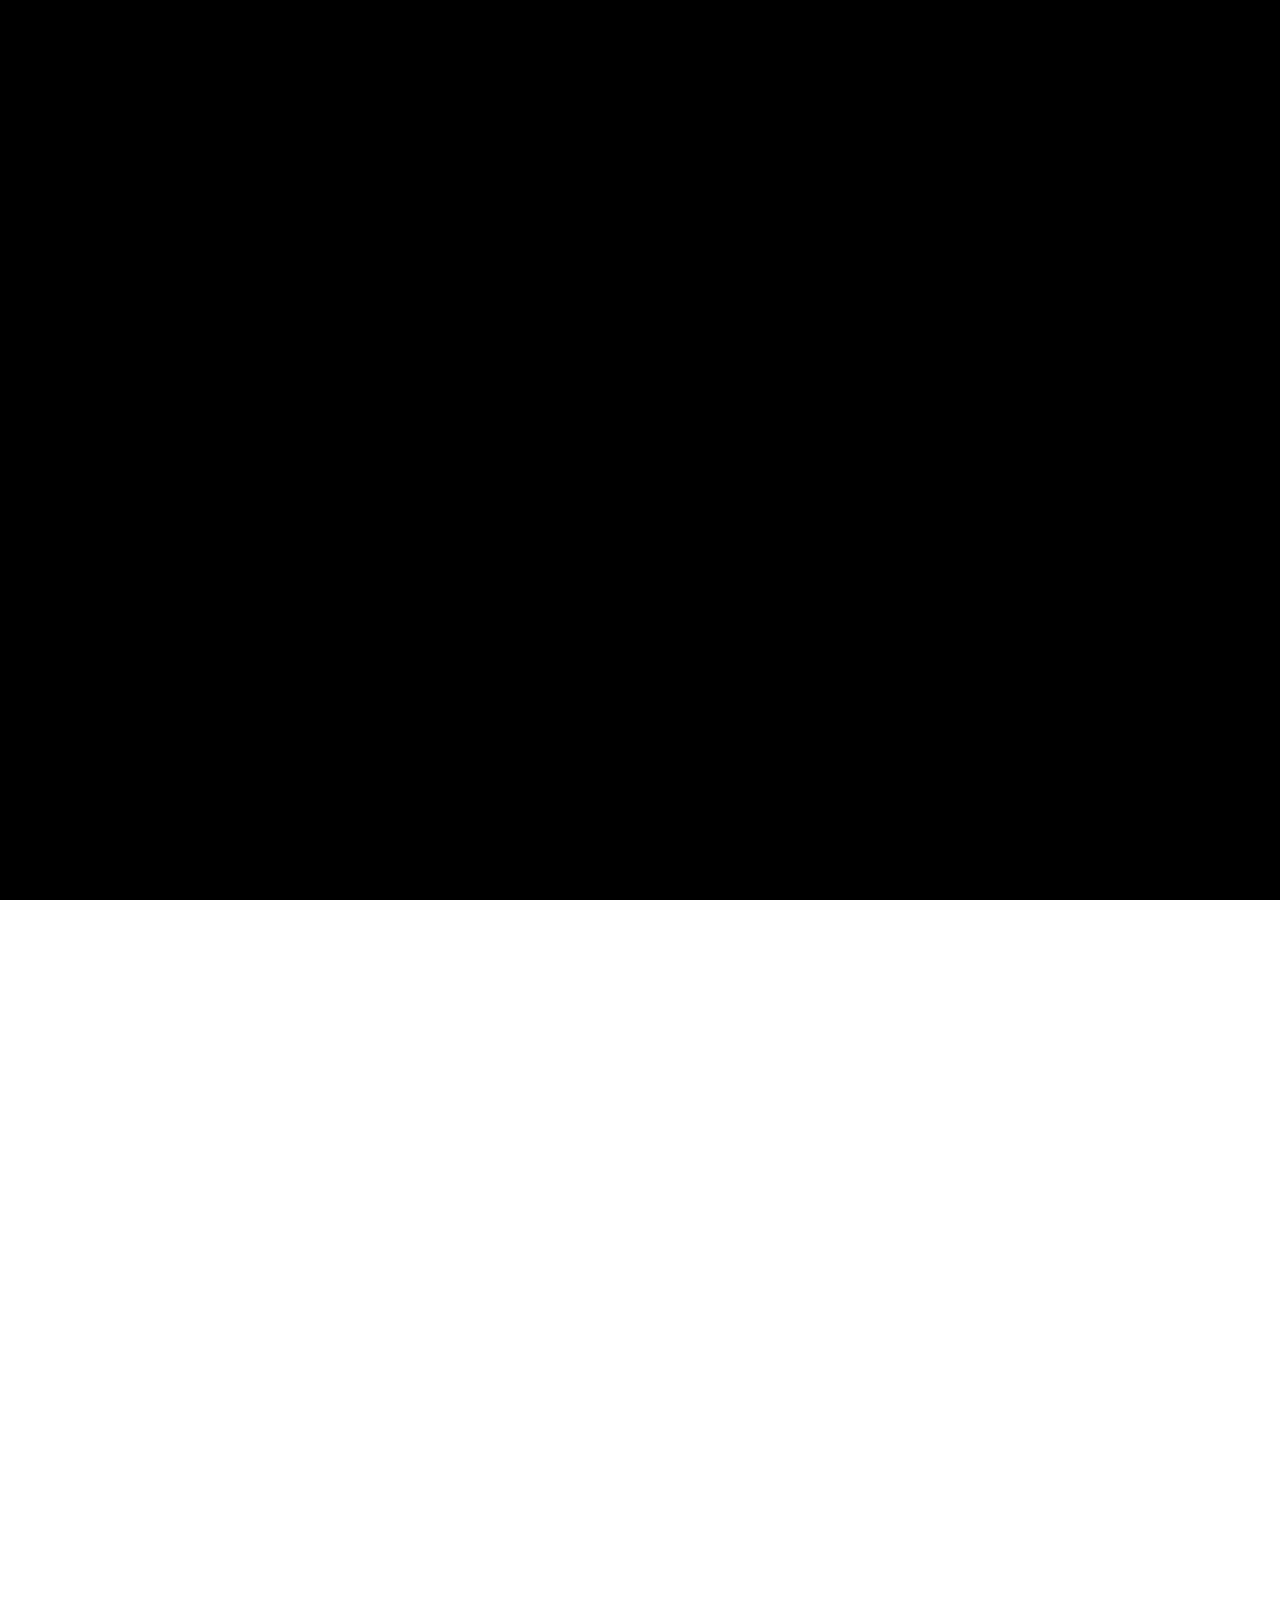
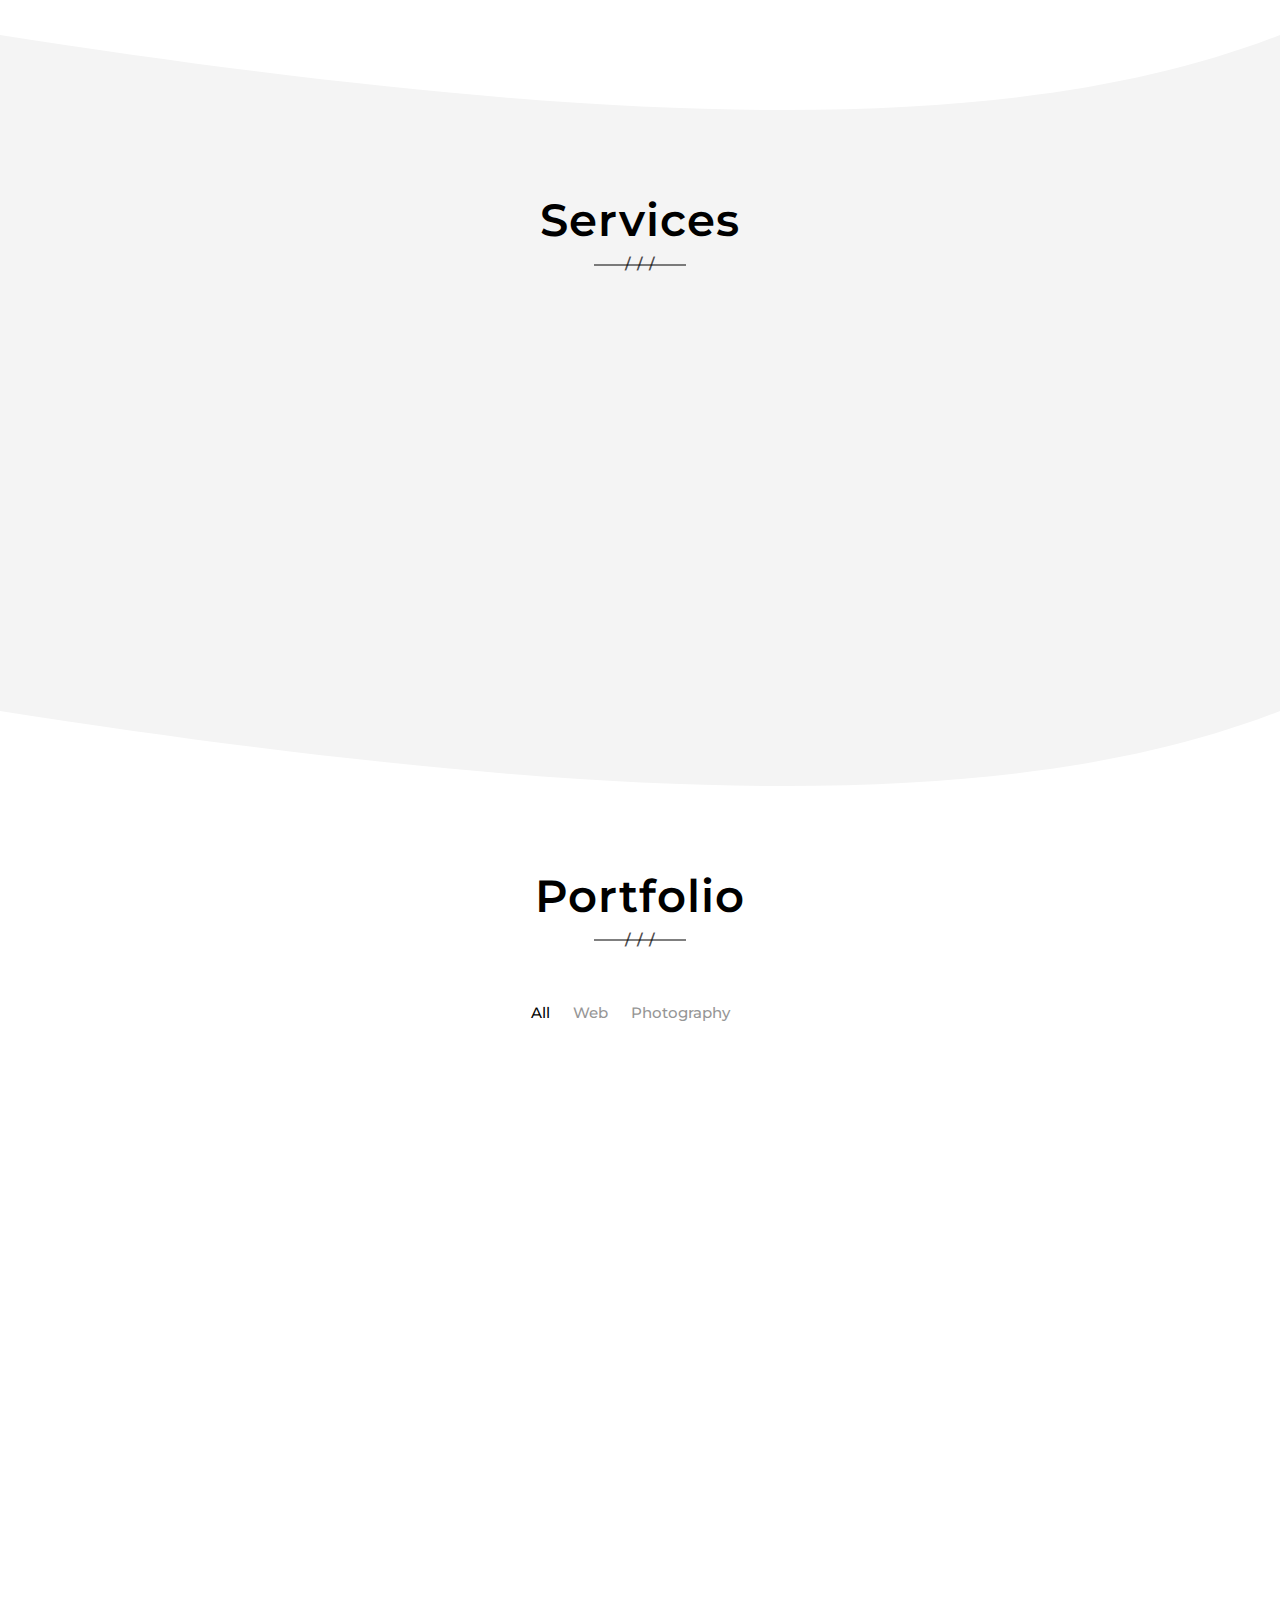
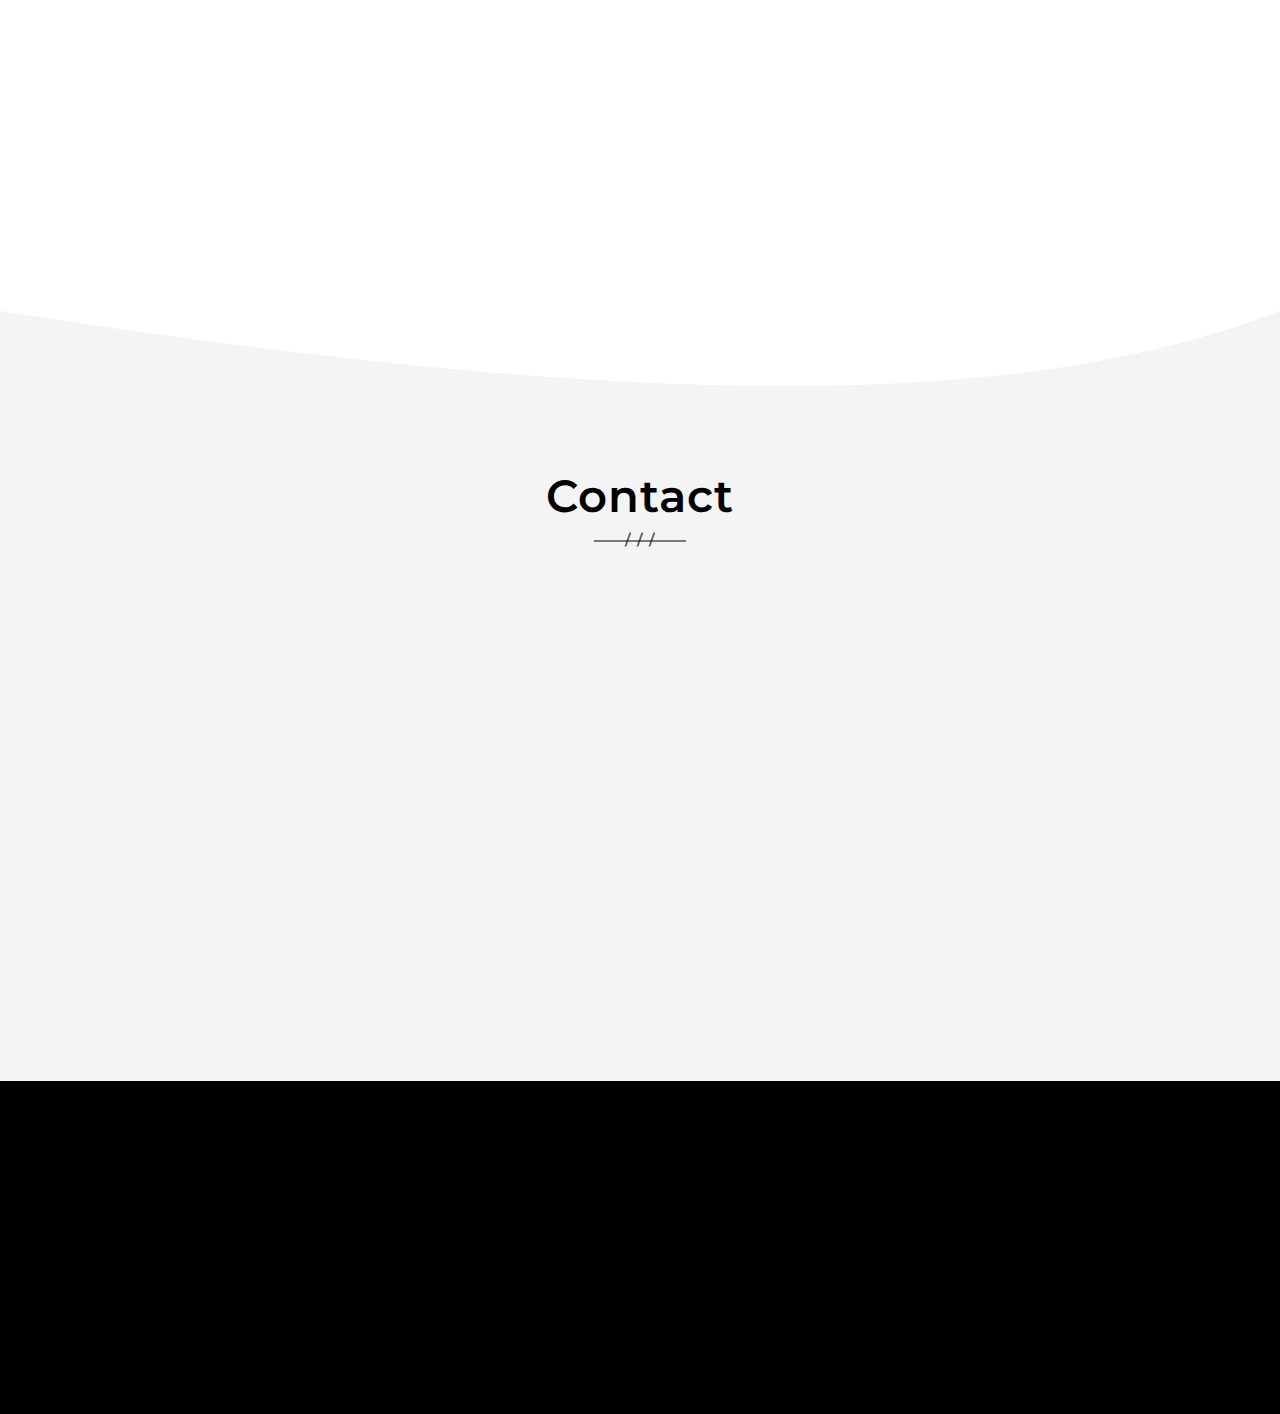
==== index.html @ d1eb20b6 "add all file this" ====
<!DOCTYPE html>
<html lang="zxx">
    
<!-- Mirrored from morgan-avab.netlify.app/ by HTTrack Website Copier/3.x [XR&CO'2014], Sat, 21 Nov 2020 05:18:32 GMT -->
<!-- Added by HTTrack --><meta http-equiv="content-type" content="text/html;charset=UTF-8" /><!-- /Added by HTTrack -->
<head>

        <!-- Global site tag (gtag.js) - Google Analytics -->
        <script async src="https://www.googletagmanager.com/gtag/js?id=UA-122734742-1"></script>
        <script>
          window.dataLayer = window.dataLayer || [];
          function gtag(){dataLayer.push(arguments);}
          gtag('js', new Date());

          gtag('config', 'UA-122734742-1');
        </script>

        <!-- META DATA -->
        <meta charset="UTF-8">
        <meta http-equiv="X-UA-Compatible" content="IE=edge">
        <meta name="viewport" content="width=device-width, initial-scale=1">

        <!-- TITLE OF SITE -->
        <title>Sariful Islam || Web developer</title>
    <meta name="description" content="Sariful Islam | I am full-stack web developer and Working as a Professional Web Developer in Bangladesh for almost 2 years. I am a full stack web developer with a vast array of knowledge in many different front end and back end languages, responsive frameworks, databases and best code practices I have a passion for web development and love to create web applications for web and mobile devices | Software developer | Web developer">
    <meta name="keywords" content="Sariful Islam ,Web developer, Software developer " />
    <meta name="author" content="Sariful Islam">

        <!-- favicon -->
        <link id="favicon" rel="icon" type="image/png" href="assets/images/icon.png">

        <!-- Google Fonts-->
        <link rel="stylesheet" href="https://fonts.googleapis.com/css?family=Poppins:300,400,500,600,700,800,900%7CMontserrat:300,400,500,600,700,800,900">

        <!-- Bootstrap css -->
        <link rel="stylesheet" href="assets/css/bootstrap.css">

        <!-- animate.css -->
        <link rel="stylesheet" href="assets/css/animate.css">

        <!-- magnific-popup.css -->
        <link rel="stylesheet" href="assets/css/magnific-popup.css">

        <!-- font-awesome.min.css -->
        <link rel="stylesheet" href="assets/css/font-awesome.min.css">

        <!-- Main style css -->
        <link rel="stylesheet" href="assets/css/style.css">

        <!-- Responsive css -->
        <link rel="stylesheet" href="assets/css/responsive.css">

        <!--[if lt IE 9]>
          <script src="https://oss.maxcdn.com/html5shiv/3.7.3/html5shiv.min.js"></script>
          <script src="https://oss.maxcdn.com/respond/1.4.2/respond.min.js"></script>
        <![endif]-->

    </head>
    <body data-spy="scroll" data-target=".navbar" data-offset="70">


        <!--Start Preloader-->
        <div class="page-loader"></div>
        <div class="loader startLoad"></div>
        <div id="loader" class="pageload-overlay" data-opening="m -5,-5 0,70 90,0 0,-70 z m 5,35 c 0,0 15,20 40,0 25,-20 40,0 40,0 l 0,0 C 80,30 65,10 40,30 15,50 0,30 0,30 z">
            <svg xmlns="http://www.w3.org/2000/svg" width="100%" height="100%" viewBox="0 0 80 60" preserveAspectRatio="none" >
                <path d="m -5,-5 0,70 90,0 0,-70 z m 5,5 c 0,0 7.9843788,0 40,0 35,0 40,0 40,0 l 0,60 c 0,0 -3.944487,0 -40,0 -30,0 -40,0 -40,0 z"/>
            </svg>
        </div>
        <!--End Preloader-->


        <!--Start Home Section-->
        <section class="home svg_shape bg_image" id="home" style="background-image: url(assets/images/sariful_islam_cover.jpg)">
            <div class="full_height">
                
                <!-- nav -->
                <nav class="navbar navbar-default navbar-fixed-top">
                    <div class="container">
                        <div class="navbar-header">
                            <button type="button" class="navbar-toggle collapsed" data-toggle="collapse" data-target="#bs-example-navbar-collapse-1" aria-expanded="false">
                                <span class="sr-only">Toggle navigation</span>
                                <span class="icon-bar"></span>
                                <span class="icon-bar"></span>
                                <span class="icon-bar"></span>
                            </button>

                            <!-- LOGO -->
                            <!-- <a class="navbar-brand" href="#">Morgan</a> -->
                            

                        </div>
                        <div class="collapse navbar-collapse" id="bs-example-navbar-collapse-1">
                            <ul class="nav navbar-nav navbar-right">
                                <li>
                                    <a href="#home" class="smooth_scroll">Home</a>
                                </li>
                                <li>
                                    <a href="#about" class="smooth_scroll">About</a>
                                </li>
                                <li>
                                    <a href="#services" class="smooth_scroll">Services</a>
                                </li>
                                <li>
                                    <a href="#portfolio" class="smooth_scroll">Portfolio</a>
                                </li>
                                <li>
                                    <a href="#contact" class="smooth_scroll">Contact</a>
                                </li>
                            </ul>
                        </div><!-- /.navbar-collapse -->
                    </div><!--.container-->
                </nav>
                <div class="display-table">
                    <div class="display-table-cell">
                        <div class="container">
                            <h3>Hello, I'm Sariful Islam</h3>
                            <h1 class="cd-headline letters rotate-2 is-full-width">
                                <span class="cd-words-wrapper">
                                    <b class="is-visible">Developer</b>
                                    <b>Freelancer</b>
                                </span>
                            </h1>
                        </div>
                    </div>
                </div>
                <div class="container go_down_container">
                    <div class="go_down">
                        <a href="#about" class="smooth_scroll">
                            <span></span>
                            <span></span>
                        </a>
                    </div>
                </div>
                <svg class="curveDownColor" xmlns="http://www.w3.org/2000/svg" version="1.1" width="100%" height="100" viewBox="0 0 100 100" preserveAspectRatio="none" style="fill: #fff;">
                    <path d="M0 0 C 50 100 80 100 100 0 Z"></path>
                </svg>
            </div><!--.full_height-->
        </section>
        <!--End Home Section-->


        <!--Start About Section-->
        <section class="about padding-top-110 padding-bottom-90" id="about">
            <div class="container">
                <div class="row">
                    <div class="col-md-5 about-img">
                        <div class="my__img animated animated_scroll fadeInUp" style="animation-delay: 0.3s">
                            <img src="assets/images/sariful_isalm.jpg" alt="">
                        </div>
                    </div>
                    <div class="col-md-7 padding-left-25">
                        <h3 class="animated animated_scroll fadeInUp" style="animation-delay: 0.3s">Hello! My Name is Sariful Islam</h3>
                        <p class="animated animated_scroll fadeInUp" style="animation-delay: 0.3s">
I am  full-stack web developer and Working as a Professional Web Developer in Bangladesh for almost 2 years. I Worked Different type of project , Online Telemedicine Management , Online Hospital Management which multiple users (patient, doctor and admin) , Inventory Management and many institute daynamic website which maintain from admin , I have a passion for
web development and love to create web
applications for web and mobile devices.						
						</p>
                                    <div class="follow-me animated animated_scroll fadeInUp" style="animation-delay: 0.3s">
                            <h6>Follow Me :</h6>
                            <ul class="text-center list-unstyled social">
                                <li>
                                    <a href="https://www.facebook.com/sarifit95/" target="_blank" title="facebook">
                                        <i class="fa fa-facebook fa-2x"></i>
                                    </a>
                                </li>
                                <li>
                                    <a href="https://www.linkedin.com/in/sariful-islam-22893b153/" target="_blank" title="linkedin">
                                        <i class="fa fa-linkedin fa-2x"></i>
                                    </a>
                                </li><li>
                                    <a href="https://twitter.com/Sariful21221382" target="_blank" title="twitter">
                                        <i class="fa fa-twitter fa-2x"></i>
                                    </a>
                                </li>
                                <li>
                                    <a href="https://github.com/Sarifit95" target="_blank" title="github">
                                        <i class="fa fa-github fa-2x"></i>
                                    </a>
                                </li>

                                <li>
                                    <a href="https://www.instagram.com/sariful_islamit/" target="_blank" title="instagram">
                                        <i class="fa fa-instagram fa-2x"></i>
                                    </a>
                                </li>
                            </ul>
                        </div>
                    </div><!--.col-sm-7-->
                </div><!--.row-->
            </div><!--.container-->
            <svg class="curveDownColor" xmlns="http://www.w3.org/2000/svg" version="1.1" width="100%" height="100" viewBox="0 0 100 100" preserveAspectRatio="none" style="fill: #fff;">
                <path d="M0 0 C 50 100 80 100 100 0 Z"></path>
            </svg>
        </section>
        <!--End About Section-->


        <!--Start Services Section-->
        <section class="services padding-top-110 padding-bottom-90 primary_bg" id="services">
            <div class="container">
                <div class="sec_title">
                    <h2>Services</h2>
                </div>
                <div class="row">
                    
                    <!--Service 1-->
                    <div class="col-md-4 col-sm-6 item animated animated_scroll fadeInUp" style="animation-delay: 0.3s">
                        <div class="content">
                            <div class="icon">
                                <i class="fa fa-desktop"></i>
                            </div>
                            <h3>Web design</h3>
                            <p>HTML5, CSS3, Bootstrap</p>
                        </div>
                    </div>
                    
                    <!--Service 2-->
                    <div class="col-md-4 col-sm-6 item animated animated_scroll fadeInUp" style="animation-delay: 0.6s">
                        <div class="content">
                            <div class="icon">
                                <i class="fa fa-magic"></i>
                            </div>
                            <h3>Web Development</h3>
                            <p>PHP,Laravel Framework, ASP.NET, JavaScript, React Js, Jquery, AJAX</p>
                        </div>
                    </div>
					<div class="col-md-4 col-sm-6 item animated animated_scroll fadeInUp" style="animation-delay: 0.6s">
                        <div class="content">
                            <div class="icon">
                                <i class="fa fa-database"></i>
                            </div>
                            <h3>DataBase</h3>
                            <p>MYSQL, SQL Server</p>
                        </div>
                    </div>

                    <!--Service 3-->
                    
                    
                    <!--Service 4-->
                    
                    
                </div><!--.row-->
            </div><!--.container-->
            <svg class="curveDownColor" xmlns="http://www.w3.org/2000/svg" version="1.1" width="100%" height="100" viewBox="0 0 100 100" preserveAspectRatio="none">
                <path d="M0 0 C 50 100 80 100 100 0 Z"></path>
            </svg>
        </section>
        <!--End Services Section-->


        <!--Start Portfolio Section-->
        <section class="portfolio padding-top-110 padding-bottom-90" id="portfolio">
            <div class="container">
                <div class="sec_title">
                    <h2>Portfolio</h2>
                </div>
                <ul class="list-unstyled ul-filter">
                    <li data-filter="*" class="active_filter">all</li>
                    <li data-filter=".web">Web</li>
                    <li data-filter=".photography">Photography</li>

                </ul>
                <div class="row grid">
                    
                    <!--project 1-->
                    <div class="col-xs-12 col-sm-6 col-md-4 grid-sizer grid-item web">
                        <div class="box animated animated_scroll fadeInUp" style="animation-delay: 0.3s">
                            <div class="my_img" data-mfp-src="assets/images/portfolio/datatable_with_ajax.png">
                                <img src="assets/images/portfolio/datatable_with_ajax.png" alt=''>
                            </div>
                        </div>
                    </div>
                    <div class="col-xs-12 col-sm-6 col-md-4 grid-sizer grid-item web">
                        <div class="box animated animated_scroll fadeInUp" style="animation-delay: 0.3s">
                            <div class="my_img" data-mfp-src="assets/images/portfolio/design_drra.png">
                                <img src="assets/images/portfolio/design_drra.png" alt=''>
                            </div>
                        </div>
                    </div>

                    <div class="col-xs-12 col-sm-6 col-md-4 grid-sizer grid-item web">
                        <div class="box animated animated_scroll fadeInUp" style="animation-delay: 0.3s">
                            <div class="my_img" data-mfp-src="assets/images/portfolio/design_web.png">
                                <img src="assets/images/portfolio/design_web.png" alt=''>
                            </div>
                        </div>
                    </div>
                    <div class="col-xs-12 col-sm-6 col-md-4 grid-sizer grid-item web">
                        <div class="box animated animated_scroll fadeInUp" style="animation-delay: 0.3s">
                            <div class="my_img" data-mfp-src="assets/images/portfolio/form.png">
                                <img src="assets/images/portfolio/form.png" alt=''>
                            </div>
                        </div>
                    </div>
                    <div class="col-xs-12 col-sm-6 col-md-4 grid-sizer grid-item web">
                        <div class="box animated animated_scroll fadeInUp" style="animation-delay: 0.3s">
                            <div class="my_img" data-mfp-src="assets/images/portfolio/prescription.png">
                                <img src="assets/images/portfolio/prescription.png" alt=''>
                            </div>
                        </div>
                    </div>
                    <div class="col-xs-12 col-sm-6 col-md-4 grid-sizer grid-item web">
                        <div class="box animated animated_scroll fadeInUp" style="animation-delay: 0.3s">
                            <div class="my_img" data-mfp-src="assets/images/portfolio/repor.png">
                                <img src="assets/images/portfolio/repor.png" alt=''>
                            </div>
                        </div>
                    </div>
                    <div class="col-xs-12 col-sm-6 col-md-4 grid-sizer grid-item web">
                        <div class="box animated animated_scroll fadeInUp" style="animation-delay: 0.3s">
                            <div class="my_img" data-mfp-src="assets/images/portfolio/report1.png">
                                <img src="assets/images/portfolio/report1.png" alt=''>
                            </div>
                        </div>
                    </div>
                    <div class="col-xs-12 col-sm-6 col-md-4 grid-sizer grid-item web">
                        <div class="box animated animated_scroll fadeInUp" style="animation-delay: 0.3s">
                            <div class="my_img" data-mfp-src="assets/images/portfolio/sell_product.png">
                                <img src="assets/images/portfolio/sell_product.png" alt=''>
                            </div>
                        </div>
                    </div>
                    <div class="col-xs-12 col-sm-6 col-md-4 grid-sizer grid-item web">
                        <div class="box animated animated_scroll fadeInUp" style="animation-delay: 0.3s">
                            <div class="my_img" data-mfp-src="assets/images/portfolio/web_desing.png">
                                <img src="assets/images/portfolio/web_desing.png" alt=''>
                            </div>
                        </div>
                    </div>
                    <div class="col-xs-12 col-sm-6 col-md-4 grid-sizer grid-item web">
                        <div class="box animated animated_scroll fadeInUp" style="animation-delay: 0.3s">
                            <div class="my_img" data-mfp-src="assets/images/portfolio/web_desing_circle.png">
                                <img src="assets/images/portfolio/web_desing_circle.png" alt=''>
                            </div>
                        </div>
                    </div>
                    <div class="col-xs-12 col-sm-6 col-md-4 grid-sizer grid-item web">
                        <div class="box animated animated_scroll fadeInUp" style="animation-delay: 0.3s">
                            <div class="my_img" data-mfp-src="assets/images/portfolio/work.png">
                                <img src="assets/images/portfolio/work.png" alt=''>
                            </div>
                        </div>
                    </div>









                </div><!--.row-->
            </div><!--.container-->
            <svg class="curveDownColor" xmlns="http://www.w3.org/2000/svg" version="1.1" width="100%" height="100" viewBox="0 0 100 100" preserveAspectRatio="none" style="fill: #fff;">
                <path d="M0 0 C 50 100 80 100 100 0 Z"></path>
            </svg>
        </section>
        <!--End Portfolio Section-->


        <!--Start Contact Section-->
        <section class="contact padding-top-110 padding-bottom-90 primary_bg" id="contact">
                <div class="container">
                    <div class="sec_title">
                        <h2>Contact</h2>
                    </div>
                    <div class="row">
                        
                        <div class="col-sm-9">
                            <div class="contact_form animated animated_scroll fadeInUp" style="animation-delay: 0.4s">
                                <form action="" method="post">
                                    <input placeholder="Name" name="name" type="text" class="form-control">
                                    <input placeholder="E-mail" name="email" type="email" class="form-control">
                                    <textarea placeholder="Message" name="message" class="form-control"></textarea>
                                    <div class="submit btn">send message</div>
                                    <!--Contact form message-->
                                    <div class="msg_success"><p>Your message has been sent. Thank you!</p></div>
                                    <div class="msg_error"><p>Sorry your message can not be sent.</p></div>
                                    <!--End contact form message-->
                                </form>
                            </div>
                        </div>

                        <div class="col-sm-3 padding-left-25">
                            <div class="info animated animated_scroll fadeInUp" style="animation-delay: 0.3s">

                                <div class="content">
                                    <div>
                                        <h4>Phone</h4>
                                        <p>+8801781275612</p>
                                    </div>
                                </div>

                                <div class="content">
                                    <div>
                                        <h4>Email</h4>
                                        <p><a href="mailto:your@example.com">sarifit95@gmail.com</a></p>
                                    </div>
                                    <div>
                                        <h4>Whatsapp </h4>
                                        <p>+8801781275612</p>
                                    </div>
                                    <div>
                                        <h4>Skype</h4>
                                        <p>sarifit95</p>
                                    </div>
                                </div>

                                <div class="content">
                                    <div>
                                        <h4>Address</h4>
                                        <p>Dhaka, Bangladesh</p>
                                    </div>
                                </div>

                            </div>
                        </div>


                    </div><!--.row-->
                </div><!--.container-->    
        </section>
        <!--End Contact Section-->


        <!--Start Footer-->
        <footer>
            <div class="container text-center animated animated_scroll fadeInUp" style="animation-delay: 0.3s">
                <h3>Sariful Islam</h3>
                <div class="social-links">
                    <!--Social links-->
                    <a href="https://www.facebook.com/sarifit95/" target="_blank">
                        <i class="fa fa-facebook"></i>
                    </a>
                    <a href="https://www.linkedin.com/in/sariful-islam-22893b153/" target="_blank">
                        <i class="fa fa-linkedin"></i>
                    </a>
                    <a href="https://twitter.com/Sariful21221382" target="_blank">
                        <i class="fa fa-twitter"></i>
                    </a>
                    <a href="https://www.instagram.com/sariful_islamit/" target="_blank">
                        <i class="fa fa-instagram"></i>
                    </a>
                    <a href="https://github.com/Sarifit95" target="_blank">
                        <i class="fa fa-github"></i>
                    </a>
                </div>
                <p>&copy; 2021 Sariful Islam | All rights reserved.</p>
            </div><!--.container-->  
        </footer>
        <!--End Footer-->


        <!--jquery.min.js-->
        <script src="assets/js/jquery.min.js"></script>

        <!--spy-scroll.js-->
        <script src="assets/js/spy-scroll.js"></script>

        <!--jquery.fittext.js-->
        <script src="assets/js/jquery.fittext.js"></script>

        <!--snap.svg-min.js-->
        <script src="assets/js/snap.svg-min.js"></script>

        <!--classie.js-->
        <script src="assets/js/classie.js"></script>

        <!--svgLoader.js-->
        <script src="assets/js/svgLoader.js"></script>

        <!--bootstrap.min.js-->
        <script src="assets/js/bootstrap.min.js"></script>

        <!--jquery.magnific-popup.min.js-->
        <script src="assets/js/jquery.magnific-popup.min.js"></script>

        <!--isotope.pkgd.min.js-->
        <script src="assets/js/isotope.pkgd.min.js"></script>

        <!--animateHeader.js-->
        <script src="assets/js/animateHeader.js"></script>

        <!-- Main script js -->
        <script src="assets/js/custom.js"></script>

    </body>

<!-- Mirrored from morgan-avab.netlify.app/ by HTTrack Website Copier/3.x [XR&CO'2014], Sat, 21 Nov 2020 05:18:45 GMT -->
</html>
---- assets/css/style.css ----
/*
* ----------------------------------------------------
Author       : Ideas_Factory
Template Name: Morgan - Creative Portfolio Template
* ----------------------------------------------------
*/

/*
* -----------------------------------------------------
*  01.Common Styles 
*  02.Preloader 
*  03.Home Section
*  04.About Section 
*  05.Services Section 
*  06.Portfolio Section 
*  07.Contact Section 
*  08.Footer
* -----------------------------------------------------
*/



/*=================================*/
/*  01.Common Styles 
/*=================================*/

*{
    margin: 0;
    padding: 0
}

body {
    font-family: Poppins, Arial, sans-serif;
    font-size: 12px;
    font-weight: 300;
    line-height: 2.2;
    background-color: #fff;
    color: #757575;
    overflow: hidden;
}

img {
    border-style: none;
    width: 100%;
    height: auto;
    max-width: 100%;
    vertical-align: top; 
}

a, a:hover, a:focus  {
    text-decoration: none;
    outline: none;
    color: inherit;
}

h1 {
    font-size: 35px;
}

h2 {
    font-size: 32px;
}

h3 {
    font-size: 20px;
}

h4 {
    font-size: 21px;
}

h5 {
    font-size: 14px;
}

h6 {
    font-size: 14px;
}

p {
    font-size: 16px;
}

h1, h2, h3, h4, h5, h6 {
    letter-spacing: 1px;
    margin: 0;
    padding: 0;
}

.display-table {
    display: table;
    height: 100%;
    width: 100%;
}

.display-table-cell {
    display: table-cell;
    vertical-align: middle;
}

.padding-top-110 {
    padding-top: 110px;
}

.padding-bottom-90 {
    padding-bottom: 90px;
}

.sec_title {
    padding-top: 50px;
    padding-bottom: 75px;
    text-align: center;
}

.sec_title h2 {
    font-size: 45px;
    font-weight: 600;
    color: #000;
    display: inline-block;
    position: relative;
}

.sec_title h2:after {
    content: "";
    position: absolute;
    bottom: -21px;
    left: 50%;
    transform: translateX(-50%);
    width: 92px;
    border-bottom: 2px solid rgba(0,0,0,0.5);
}

.sec_title h2:before {
    content: "/ / /";
    position: absolute;
    bottom: -28px;
    left: 50%;
    transform: translateX(-50%);
    font-size: 15px;
    color: rgba(0,0,0,0.7);
}

section {
    position: relative;
}

.curveDownColor {
    position: absolute;
    bottom: -100px;
    z-index: 555;
}

.primary_bg {
    background-color: #f4f4f4;
}

.primary_bg svg {
    fill: #f4f4f4;
}

.bg_image {
    background-size: cover;
    background-position: center center;
    background-attachment: fixed;
}

.animated_scroll {
    animation-name: none;
    visibility: hidden;
}

h1, h2, h3, h4,
.navbar-nav > li > a,
.navbar-default .navbar-brand,
.skills .skill span,
.portfolio ul li,
.testimonials .name-job .name {
    font-family: 'Montserrat', sans-serif;
}
/*End Common Styles*/



/*=================================*/
/*  02.Preloader 
/*=================================*/

.page-loader {
    display: block;
    width: 100%;
    height: 100%;
    position: fixed;
    top: 0;
    left: 0;
    background: #fff;
    z-index: 1000;    
}

.loader {
    width: 50px;
    height: 50px;
    position: fixed;
    top: 50%;
    left: 50%;
    margin: -25px 0 0 -25px;
    font-size: 10px;
    text-indent: -12345px;
    border-top: 3px solid rgba(255,255,255, 0.08);
    border-right: 3px solid rgba(255,255,255, 0.08);
    border-bottom: 3px solid rgba(255,255,255, 0.08);
    border-left: 3px solid rgba(255,255,255, 0.8);
    -webkit-border-radius: 50%;
    border-radius: 50%;
    -webkit-animation: spinner 700ms infinite linear;
    animation: spinner 700ms infinite linear;
    z-index: 100001;
}

@-webkit-keyframes spinner {
  0% {
    -webkit-transform: rotate(0deg);
    transform: rotate(0deg);
  }

  100% {
    -webkit-transform: rotate(360deg);
    transform: rotate(360deg);
  }
}

@-moz-keyframes spinner {
  0% {
    -webkit-transform: rotate(0deg);
    transform: rotate(0deg);
  }

  100% {
    -webkit-transform: rotate(360deg);
    transform: rotate(360deg);
  }
}

@-o-keyframes spinner {
  0% {
    -webkit-transform: rotate(0deg);
    transform: rotate(0deg);
  }

  100% {
    -webkit-transform: rotate(360deg);
    transform: rotate(360deg);
  }
}

@keyframes spinner {
  0% {
    -webkit-transform: rotate(0deg);
    transform: rotate(0deg);
  }

  100% {
    -webkit-transform: rotate(360deg);
    transform: rotate(360deg);
  }
}

.pageload-overlay {
    position: fixed;
    width: 100%;
    height: 100%;
    top: 0;
    left: 0;
    z-index: 10000;
    visibility: hidden;
    background-color: #000;
}

.pageload-overlay.show {
    visibility: visible;
}

.pageload-overlay svg {
    position: absolute;
    top: 0;
    left: 0;
    pointer-events: none;
}

.pageload-overlay svg path {
    fill: #000;
}

/*End Preloader*/



/*=================================*/
/*  03.Home Section
/*=================================*/

.navbar-default {
    z-index: 900;
    background-color: transparent;
    border: none;
    -webkit-transition: all 0.3s ease-in-out;
    transition: all 0.3s ease-in-out;
}

.navbar-default .navbar-brand {
    color: #fff;
    text-transform: uppercase;
    font-weight: 700;
}

.navbar-default .navbar-brand:hover, 
.navbar-default .navbar-brand:focus {
    color: #fff;
}

.navbar-nav > li,
.navbar-brand {
    padding: 30px 15px;
    -webkit-transition: all 0.3s ease-in-out;
    transition: all 0.3s ease-in-out;
}

.navbar-default .navbar-nav > li > a {
    padding: 0;
    font-size: 12px;
    font-weight: 400;
    color: #fff;
    text-transform: uppercase;
}

.navbar-default .navbar-nav a:after {
    content: "";
    position: absolute;
    bottom: -2px;
    left: 0;
    right: 0;
    height: 2px;
    background: rgba(255, 255, 255, 0.85);
    pointer-events: none;
    opacity: 0;
    -webkit-transform: translateY(7px);
    transform: translateY(7px);
    transition: -webkit-transform .3s cubic-bezier(0.55,.085,.68,.53),opacity .2s cubic-bezier(0.55,.085,.68,.53);
    transition: transform .3s cubic-bezier(0.55,.085,.68,.53),opacity .2s cubic-bezier(0.55,.085,.68,.53);
}

.navbar-default .navbar-nav > li > a:hover:after,
.navbar-default .navbar-nav > li > a:focus:after,
.navbar-default .navbar-nav > li.active > a:after {
    opacity: 1;
    -webkit-transform: none;
    transform: none;
    transition: -webkit-transform .3s cubic-bezier(0.25,.46,.45,.94),opacity 0s linear;
    transition: transform .3s cubic-bezier(0.25,.46,.45,.94),opacity 0s linear;
}

.navbar-default .navbar-nav > li > a:hover, 
.navbar-default .navbar-nav > li > a:focus,
.navbar-default .navbar-nav > .active > a,
.navbar-default .navbar-nav > .active > a:hover,
.navbar-default .navbar-nav > .active > a:focus {
    color: #fff;
    background-color: transparent;
}

.nav_scroll {
    background-color: #fff;
    box-shadow: 0 0 15px rgba(0,0,0,0.1);
}

.nav_scroll .navbar-nav > li,
.nav_scroll .navbar-brand {
    padding: 20px 15px;
}

.nav_scroll .navbar-brand {
    color: #333;
}

.nav_scroll .navbar-brand:hover, 
.nav_scroll .navbar-brand:focus {
    color: #333;
}

.nav_scroll .navbar-nav > li > a,
.nav_scroll .navbar-nav > li > a:hover, 
.nav_scroll .navbar-nav > li > a:focus,
.nav_scroll .navbar-nav > .active > a,
.nav_scroll .navbar-nav > .active > a:hover,
.nav_scroll .navbar-nav > .active > a:focus {
    color: #333;
}

.nav_scroll .navbar-nav a:after {
    background: rgba(0, 0, 0, 0.85);
}

.navbar-default .navbar-toggle:hover, 
.navbar-default .navbar-toggle:focus {
    background-color: transparent;
}

.navbar-default .navbar-toggle .icon-bar {
    background-color: #fff;
    height: 2px;
    width: 22px;
    transition: all 0.2s;
}

.nav_scroll .navbar-toggle .icon-bar {
    background-color: #111;
}

.navbar-toggle .icon-bar:nth-of-type(2) {
    transform: rotate(45deg);
    transform-origin: 10% 10%;
}

.navbar-toggle .icon-bar:nth-of-type(3) {
    opacity: 0;
}

.navbar-toggle .icon-bar:nth-of-type(4) {
    transform: rotate(-45deg);
    transform-origin: 10% 90%;
}

.collapsed .icon-bar {
    transform: none !important;
    opacity: 1 !important;
}

.home .display-table {
    height: 100%;
    background-color: rgba(0,0,0,0.7);
}

.home h3 {
    color: #fff;
    font-size: 20px;
    font-weight: 500;
    text-transform: uppercase;
    margin-bottom: 20px;
    margin-top: 50px;
    letter-spacing: 4px;
    padding-left: 5px;
}

.home h1 {
    color: #fff;
    font-size: 95px;
    font-weight: 900;
    margin-top: 10px;
    margin-bottom: 35px;
}

.home h1 b em {
    font-weight: 700;
    font-style: normal;
}

.home h1 b i {
    font-style: normal;
}

.cd-words-wrapper {
  display: inline-block;
  position: relative;
  text-align: left;
}

.cd-words-wrapper b {
  display: inline-block;
  position: absolute;
  white-space: nowrap;
  left: 0;
  top: 0;
}

.cd-words-wrapper b.is-visible {
  position: relative;
}

.cd-headline.rotate-2 .cd-words-wrapper {
  -webkit-perspective: 300px;
  perspective: 300px;
}

.cd-headline.rotate-2 i, .cd-headline.rotate-2 em {
  display: inline-block;
  -webkit-backface-visibility: hidden;
  backface-visibility: hidden;
}

.cd-headline.rotate-2 b {
  opacity: 0;
}

.cd-headline.rotate-2 i {
  -webkit-transform-style: preserve-3d;
  transform-style: preserve-3d;
  -webkit-transform: translateZ(-20px) rotateX(90deg);
  transform: translateZ(-20px) rotateX(90deg);
  opacity: 0;
}

.is-visible .cd-headline.rotate-2 i {
  opacity: 1;
}

.cd-headline.rotate-2 i.in {
  -webkit-animation: cd-rotate-2-in 0.4s forwards;
  animation: cd-rotate-2-in 0.4s forwards;
}

.cd-headline.rotate-2 i.out {
  -webkit-animation: cd-rotate-2-out 0.4s forwards;
  animation: cd-rotate-2-out 0.4s forwards;
}

.cd-headline.rotate-2 em {
  -webkit-transform: translateZ(20px);
  transform: translateZ(20px);
}

.no-csstransitions .cd-headline.rotate-2 i {
  -webkit-transform: rotateX(0deg);
  transform: rotateX(0deg);
  opacity: 0;
}

.no-csstransitions .cd-headline.rotate-2 i em {
  -webkit-transform: scale(1);
  transform: scale(1);
}

.no-csstransitions .cd-headline.rotate-2 .is-visible i {
  opacity: 1;
}

@-webkit-keyframes cd-rotate-2-in {
  0% {
    opacity: 0;
    -webkit-transform: translateZ(-20px) rotateX(90deg);
  }
  60% {
    opacity: 1;
    -webkit-transform: translateZ(-20px) rotateX(-10deg);
  }
  100% {
    opacity: 1;
    -webkit-transform: translateZ(-20px) rotateX(0deg);
  }
}

@-moz-keyframes cd-rotate-2-in {
  0% {
    opacity: 0;
    -moz-transform: translateZ(-20px) rotateX(90deg);
  }
  60% {
    opacity: 1;
  }
  100% {
    opacity: 1;
  }
}

@keyframes cd-rotate-2-in {
  0% {
    opacity: 0;
    -webkit-transform: translateZ(-20px) rotateX(90deg);
    transform: translateZ(-20px) rotateX(90deg);
  }
  60% {
    opacity: 1;
    -webkit-transform: translateZ(-20px) rotateX(-10deg);
    transform: translateZ(-20px) rotateX(-10deg);
  }
  100% {
    opacity: 1;
    -webkit-transform: translateZ(-20px) rotateX(0deg);
    transform: translateZ(-20px) rotateX(0deg);
  }
}

@-webkit-keyframes cd-rotate-2-out {
  0% {
    opacity: 1;
    -webkit-transform: translateZ(-20px) rotateX(0);
  }
  60% {
    opacity: 0;
    -webkit-transform: translateZ(-20px) rotateX(-100deg);
  }
  100% {
    opacity: 0;
    -webkit-transform: translateZ(-20px) rotateX(-90deg);
  }
}

@-moz-keyframes cd-rotate-2-out {
  0% {
    opacity: 1;
  }
  60% {
    opacity: 0;
  }
  100% {
    opacity: 0;
  }
}

@keyframes cd-rotate-2-out {
  0% {
    opacity: 1;
    -webkit-transform: translateZ(-20px) rotateX(0);
    transform: translateZ(-20px) rotateX(0);
  }
  60% {
    opacity: 0;
    -webkit-transform: translateZ(-20px) rotateX(-100deg);
    transform: translateZ(-20px) rotateX(-100deg);
  }
  100% {
    opacity: 0;
    -webkit-transform: translateZ(-20px) rotateX(-90deg);
    transform: translateZ(-20px) rotateX(-90deg);
  }
}

.go_down_container {
  position: relative;
}

.go_down {
    position: absolute;
    bottom: 100px;
    z-index: 5;
    left: 10%;
    text-align: center;
}

.go_down a {
    display: inline-block;
    width: 25px;
    height: 25px;
    opacity: 0.9;
    -webkit-animation: go_down_anim 1.5s linear 0s infinite;
    animation: go_down_anim 1.5s linear 0s infinite;
    position: relative;
}

.go_down span {
    display: block;
    position: absolute;
    left: 0;
    bottom: 0;
    width: 100%;
    height: 100%;
}

.go_down span:after, .go_down span:before {
    content: "";
    position: absolute;
    left: 12px;
    top: 22px;
    width: 15px;
    height: 2px;
    background-color: #fff;
    transform: rotate(-126deg);
    transform-origin: 0% 45%;
    -webkit-transition: all 0.3s ease-in-out;
    transition: all 0.3s ease-in-out;
}

.go_down span:before {
    transform: rotate(-54deg);
}

.go_down span:last-of-type {
    top: -9px;
    -webkit-transition: all 0.3s ease-in-out;
    transition: all 0.3s ease-in-out;
}

.go_down span:last-of-type::after, 
.go_down span:last-of-type::before {
    width: 10px;
}

.go_down a:hover span:last-of-type {
    top: -10px;
}

.go_down a:hover span:last-of-type:before {
    transform: rotate(-90deg);
}

.go_down a:hover span:last-of-type:after {
    transform: rotate(-270deg);
}

@-webkit-keyframes go_down_anim {
  0% {
    -webkit-transform: translateY(-4px);
            transform: translateY(-4px); }
  50% {
    -webkit-transform: translateY(4px);
            transform: translateY(4px); }
  100% {
    -webkit-transform: translateY(-4px);
            transform: translateY(-4px); } 
}

@keyframes go_down_anim {
  0% {
    -webkit-transform: translateY(-4px);
            transform: translateY(-4px); }
  50% {
    -webkit-transform: translateY(4px);
            transform: translateY(4px); }
  100% {
    -webkit-transform: translateY(-4px);
            transform: translateY(-4px); } 
}

.home .curveDownColor {
    bottom: -2px;
    height: 80px;
    transform: rotate(180deg);
}

/*End Home Section */



/*=================================*/
/*  04.About Section 
/*=================================*/

.about h3 {
    font-size: 24px;
    font-weight: 700;
    color: #111;
    margin-bottom: 18px;
}

.about .my__img {
    padding-right: 30px;
    padding-bottom: 30px;
}

.about .my__img img {
    box-shadow: 20px 20px 1px rgba(0, 0, 0, 0.1);
}

.about .padding-left-25 {
    padding-left: 25px;
}

.about .follow-me {
    margin-top: 25px;
}

.about h6 {
    margin-bottom: 17px;
    display: inline-block;
    font-size: 16px;
    color: #222;
}

.about .social {
    display: inline-block;
    padding-right: 20px;
    padding-left: 20px;
}

.about .social li {
    display: inline-block;
}

.about .social a {
    margin-left: 30px;
    -webkit-transition: all 0.3s ease-in-out;
    transition: all 0.3s ease-in-out;
}

.about .social a:hover {
    opacity: 0.5;
}

.about .social li:first-of-type a {
    margin-left: 0;
}

.about .social i {
    font-size: 17px;
    color: rgba(0, 0, 0, 0.9);
}

/*End About Section*/



/*=================================*/
/*  05.Services Section 
/*=================================*/

.services .content {
    position: relative;
    z-index: 55;
    text-align: center;
    padding: 45px 25px;
    box-shadow: 0px 0px 15px 0px rgba(0, 0, 0, 0.1);
    background-color: #fff;
    -webkit-transition: all 0.3s ease;
    transition: all 0.3s ease-in-out 0s;
    height: 300px;
}

.services .content:hover {
    -webkit-transform: translateY(-6px);
    transform: translateY(-6px);
    box-shadow: 0px 9px 15px 0px rgba(0, 0, 0, 0.1);
}

.services .icon {
    display: inline-block;
    position: relative;
    z-index: -2;
    width: 82px;
    height: 82px;
    border-radius: 50%;
    background-color: #eee;
}

.services i {
    font-size: 30px;
    color: #222;
    line-height: 82px;
    -webkit-transition: all 0.3s ease-in-out;
    transition: all 0.3s ease-in-out;
}

.services i:after {
    content: "";
    position: absolute;
    top: 0;
    left: 0;
    z-index: -1;
    width: 100%;
    height: 100%;
    background-color: #111;
    border-radius: 50%;
    transform: scale(0);
    -webkit-transition: all 0.3s ease-in-out;
    transition: all 0.3s ease-in-out;
}

.services .content:hover i {
    color: #fff;
}

.services .content:hover i:after {
    transform: scale(1);
}

.services h3 {
    font-size: 18px;
    font-weight: 500;
    color: #222;
    margin-top: 25px;
    margin-bottom: 15px;
}

.services .content p {
    margin-bottom: 0;
    font-size: 15px;
}

/*End Services Section*/



/*=================================*/
/*  06.Portfolio Section 
/*=================================*/

.portfolio .sec_title span {
    line-height: 40px;
}

.portfolio .ul-filter {
    text-align: center;
    margin-bottom: 30px;
}

.portfolio ul li {
    display: inline-block;
    margin-right: 20px;
    cursor: pointer;
    color: #969696;
    font-size: 15px;
    font-weight: 500;
    text-transform: capitalize;
    -webkit-transition: all 0.2s ease-in-out 0.2s;
    transition: all 0.2s ease-in-out 0.2s;
}

.portfolio ul li.active_filter,
.portfolio ul li:hover {
    color: #000;
}

.portfolio .grid-item {
    margin-bottom: 30px;
}

.portfolio .box {
    position: relative;
    cursor: pointer;
    margin: -8px;
    padding: 8px;
}

.portfolio .box:before {
    background: rgba(0, 0, 0, 0.07);
    border-radius: 8px;
    content: "";
    height: 100%;
    left: 0;
    opacity: 0;
    pointer-events: none;
    position: absolute;
    top: 0;
    -webkit-transform: scale(0.96);
    transform: scale(0.96);
    width: 100%;
    z-index: 3;
    transition: all 0.27s cubic-bezier(0.24, 1.01, 0.24, 1.01);
}

.portfolio .box:hover:before {
    opacity: 1;
    transform: scale(1);
}

.portfolio .box img {
    width: 100%;
    height: auto;
}

/*End Portfolio Section*/



/*=================================*/
/*  07.Contact Section 
/*=================================*/

.contact .sec_title span {
    line-height: 38px;
}

.contact .content {
    margin-bottom: 20px;
}

.contact .content h4 {
    text-transform: uppercase;
    font-size: 16px;
    font-weight: 600;
    color: #000;
    margin-bottom: 10px;
}

input.form-control {
    width: calc(50% - 10px);
    float: left;
    margin-right: 20px;
}

input.form-control:last-of-type {
    margin-right: 0;
}

.contact .form-control {
    border-radius: 0;
    -webkit-box-shadow: none;
    box-shadow: none;
    border: none;
	background: rgba(146, 146, 146, 0.07);
    border: 1px solid transparent;
    padding-left: 15px;
    padding-top: 23px;
    padding-bottom: 23px;
    transition: all 0.5s ease-in-out 0.1s;
    -webkit-transition: all 0.5s ease-in-out 0.1s;
    margin-bottom: 20px;
}

.contact .form-control:focus {
    border-color: #000;
}

.contact textarea.form-control {
    height: 160px;
}

.contact form .btn {
    color: #fff;
    border: 2px solid transparent;
    line-height: 1;
    background: #111;
    font-weight: 400;
    font-size: 13px;
    text-transform: uppercase;
    border-radius: 0;
    width: 150px;
    padding-top: 16px;
    padding-bottom: 16px;
    margin-top: 10px;
    -webkit-transition: all ease-in-out 0.2s;
    transition: all ease-in-out 0.2s;
}

.contact form .btn:active,
.contact form .btn:focus,
.contact form .btn:hover {
    color: #000;
    background-color: transparent;
    border-color: #111;
}

.btn:focus,
.btn:active,
.btn.active:focus,
.btn.focus,
.btn:active.focus,
.btn.active.focus {
    outline: none;    
}

.errorForm {
    border: 1px solid #da4856 !important;
}

.contact .padding-left-25 {
	padding-left: 25px;
}

.msg_success,
.msg_error {
    display: none;
    font-size: 12px;
    padding-top: 15px;
    position: absolute;
    bottom: -50px;
    text-transform: capitalize;
}

.msg_error {
    color: #CE3D3D;
}

.msg_success {
  color: #1FB4DA;
}

/*End Contact Section*/



/*=================================*/
/*  08.Footer
/*=================================*/

footer {
    padding: 80px 0;
    position: relative;
    background: #000;
}

footer h3 {
    text-transform: uppercase;
    color: #fff;
    font-weight: 700;
    font-size: 30px;
    margin-bottom: 15px;
    margin-top: 15px;
}

footer p {
    color: rgba(255,255,255,0.85);
    font-size: 15px;
    font-weight: 400;
    margin-bottom: 0;
}

footer .social-links {
    margin-bottom: 5px;
}

footer .social-links a {
    display: inline-block;
    margin: 15px 4px;
    font-size: 18px;
    color: #fafafa;
    background: #2B2B2B;
    width: 42px;
    height: 42px;
    -webkit-transition: all 0.3s ease-in-out;
    transition: all 0.3s ease-in-out;
}

footer .social-links a:hover {
    color: #111;
    background-color: #fff;
}

footer .social-links a i {
    line-height: 42px;
}

/*End Footer*/
---- assets/css/responsive.css ----
/*===============================================
            Smart phone and tablets
===============================================*/

@media(max-width:767px)
{

    /*-- home --*/
    .navbar-default {
        padding-top: 10px;
    }

    .nav_scroll {
        padding-top: 0;
    }

    .navbar-nav {
        margin: 0;
    }

    .navbar-brand,
    .nav_scroll .navbar-brand {
        padding: 15px 15px;
    }

    .navbar-default .navbar-toggle {
        padding: 0;
        margin-top: 18px;
        border: none;
    }

    .navbar-default .navbar-collapse, 
    .navbar-default .navbar-form {
        border: none;
        background-color: #000;
    }

    .nav_scroll .navbar-collapse, 
    .nav_scroll .navbar-form {
        background-color: #fff;
    }

    .home nav.navbar ul.nav > li {
        padding: 10px;
        text-align: center;
        border-top: 1px solid rgba(153, 153, 153, 0.3);
    }

    .navbar-default .navbar-nav a:after {
        display: none;
    }

    /*-- about --*/
    .about .my__img {
        padding-right: 20px;
        margin-bottom: 30px
    }

    .about .padding-left-25 {
        padding-left: 15px;
    }

    /*-- services --*/
    .services .item {
        margin-bottom: 30px;
    }

    /*-- contact --*/
    .contact .info {
        margin-top: 50px;
    }

    .contact .content div {
        text-align: center;
    }

    input.form-control {
        width: 100%;
        float: none;
        margin-right: 0;
    }

    .contact .padding-left-25 {
        padding-left: 15px;
    }

}

@media(max-width:500px)
{

    .sec_title h2 {
        font-size: 35px;
    }

    .portfolio .sec_title span {
        line-height: 37px;
    }

}


/*===============================================
            Small screen
===============================================*/

@media(min-width:768px) and (max-width:991px)
{

    /*-- about --*/
    .about .my__img {
        margin-bottom: 30px
    }

    .about .padding-left-35 {
        padding-left: 15px;
    }

    /*-- services --*/
    .services .item:first-of-type,
    .services .item:nth-of-type(2) {
        margin-bottom: 30px;
    }

    .contact .padding-left-25 {
        padding-left: 15px;
    }

}


/*===============================================
            Medium screen
===============================================*/

@media(min-width:992px) and (max-width:1199px)
{

}


/*===============================================
            Large screen
===============================================*/

@media(min-width:1200px)
{

    .about h3 {
        margin-top: 30px;
    }

}
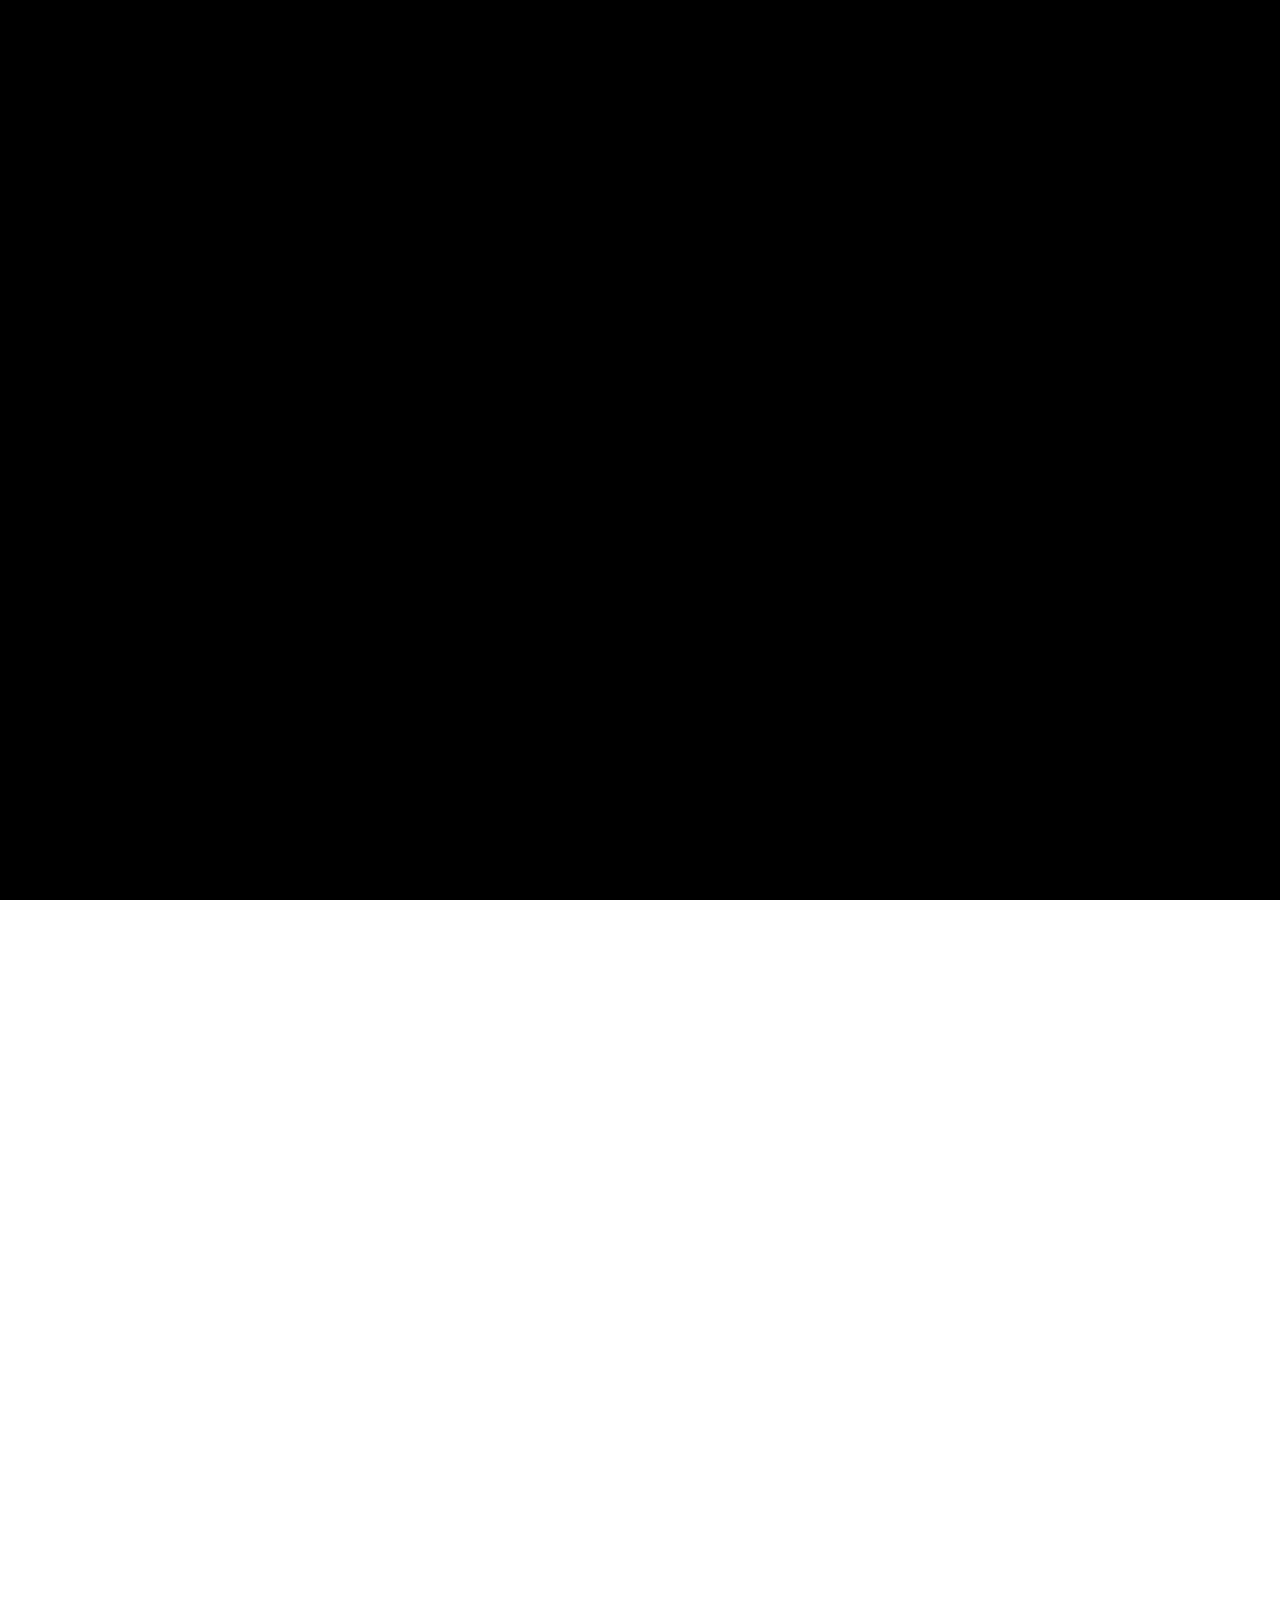
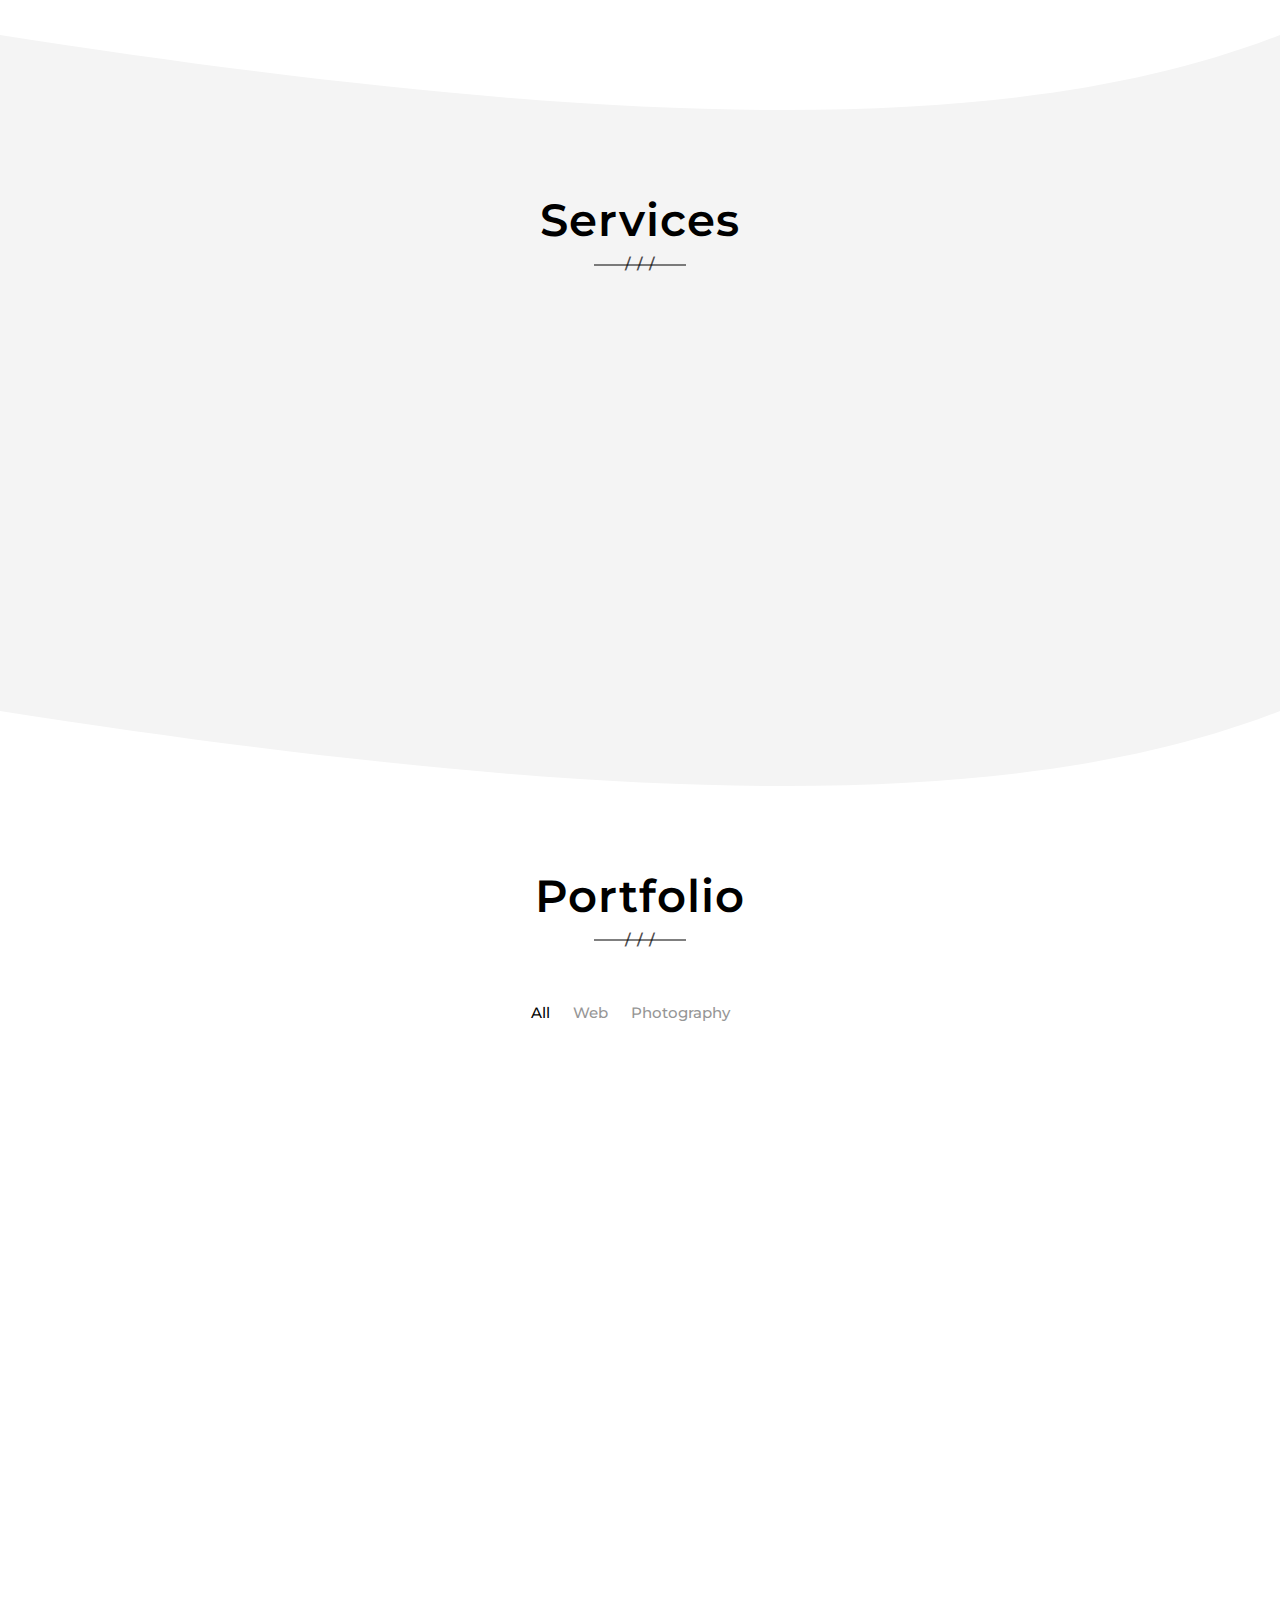
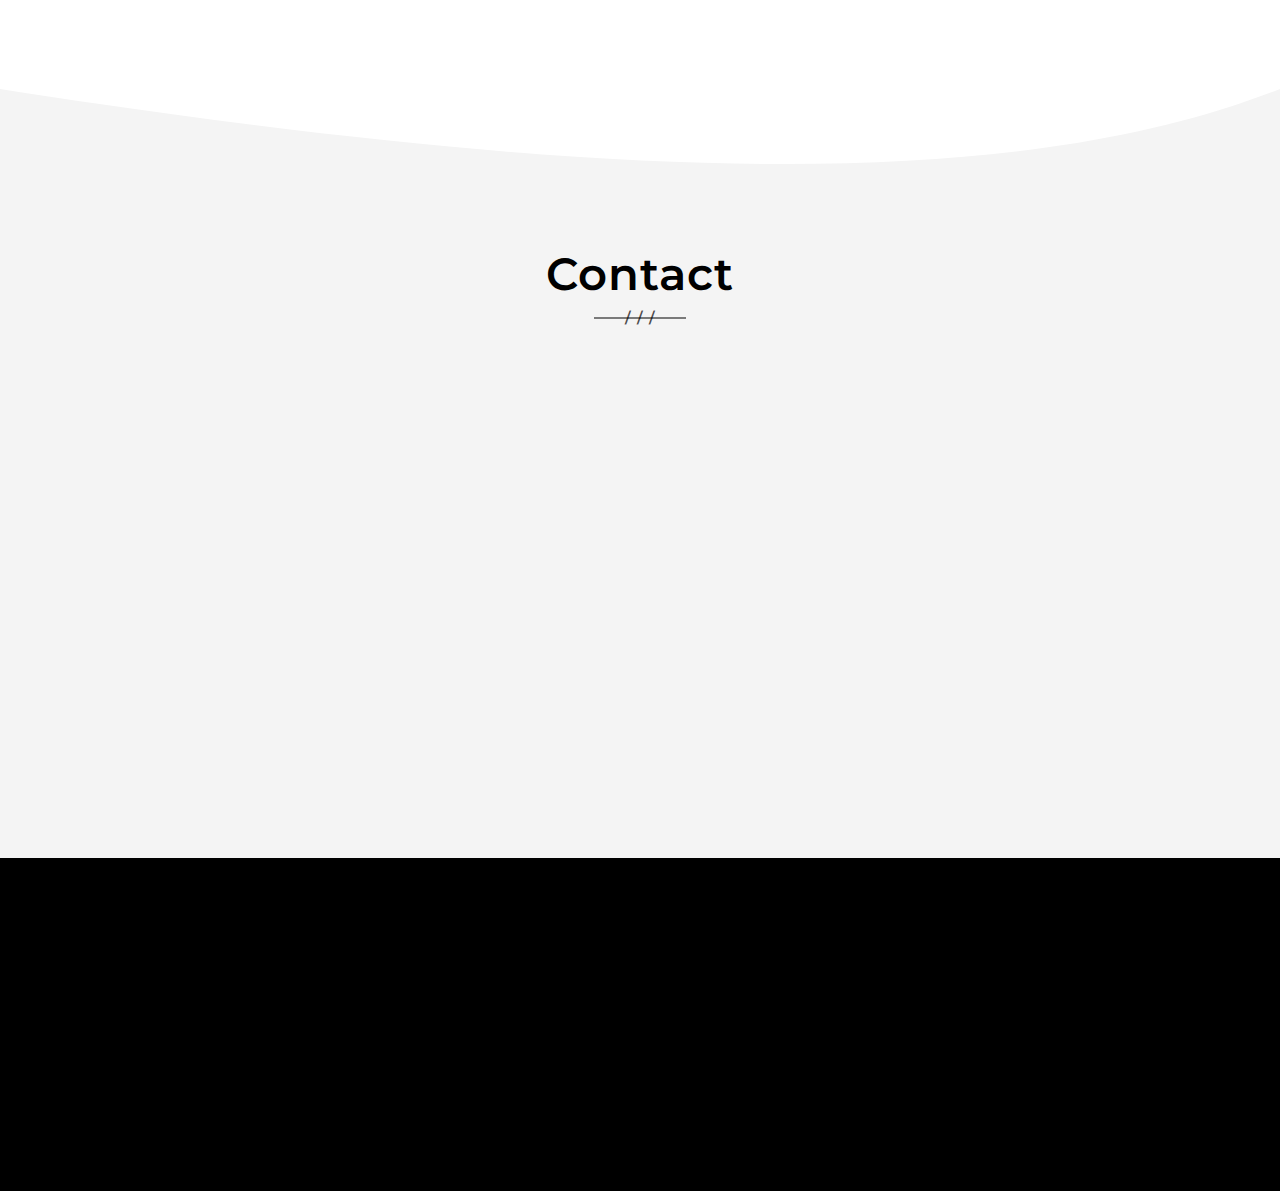
==== commit 5f15faab: "update image as protfolio" ====
--- a/index.html
+++ b/index.html
@@ -272,13 +272,6 @@
                             </div>
                         </div>
                     </div>
-                    <div class="col-xs-12 col-sm-6 col-md-4 grid-sizer grid-item web">
-                        <div class="box animated animated_scroll fadeInUp" style="animation-delay: 0.3s">
-                            <div class="my_img" data-mfp-src="assets/images/portfolio/design_drra.png">
-                                <img src="assets/images/portfolio/design_drra.png" alt=''>
-                            </div>
-                        </div>
-                    </div>
 
                     <div class="col-xs-12 col-sm-6 col-md-4 grid-sizer grid-item web">
                         <div class="box animated animated_scroll fadeInUp" style="animation-delay: 0.3s">
@@ -294,13 +287,7 @@
                             </div>
                         </div>
                     </div>
-                    <div class="col-xs-12 col-sm-6 col-md-4 grid-sizer grid-item web">
-                        <div class="box animated animated_scroll fadeInUp" style="animation-delay: 0.3s">
-                            <div class="my_img" data-mfp-src="assets/images/portfolio/prescription.png">
-                                <img src="assets/images/portfolio/prescription.png" alt=''>
-                            </div>
-                        </div>
-                    </div>
+
                     <div class="col-xs-12 col-sm-6 col-md-4 grid-sizer grid-item web">
                         <div class="box animated animated_scroll fadeInUp" style="animation-delay: 0.3s">
                             <div class="my_img" data-mfp-src="assets/images/portfolio/repor.png">
@@ -322,13 +309,7 @@
                             </div>
                         </div>
                     </div>
-                    <div class="col-xs-12 col-sm-6 col-md-4 grid-sizer grid-item web">
-                        <div class="box animated animated_scroll fadeInUp" style="animation-delay: 0.3s">
-                            <div class="my_img" data-mfp-src="assets/images/portfolio/web_desing.png">
-                                <img src="assets/images/portfolio/web_desing.png" alt=''>
-                            </div>
-                        </div>
-                    </div>
+
                     <div class="col-xs-12 col-sm-6 col-md-4 grid-sizer grid-item web">
                         <div class="box animated animated_scroll fadeInUp" style="animation-delay: 0.3s">
                             <div class="my_img" data-mfp-src="assets/images/portfolio/web_desing_circle.png">
@@ -336,13 +317,7 @@
                             </div>
                         </div>
                     </div>
-                    <div class="col-xs-12 col-sm-6 col-md-4 grid-sizer grid-item web">
-                        <div class="box animated animated_scroll fadeInUp" style="animation-delay: 0.3s">
-                            <div class="my_img" data-mfp-src="assets/images/portfolio/work.png">
-                                <img src="assets/images/portfolio/work.png" alt=''>
-                            </div>
-                        </div>
-                    </div>
+
 
 
 
